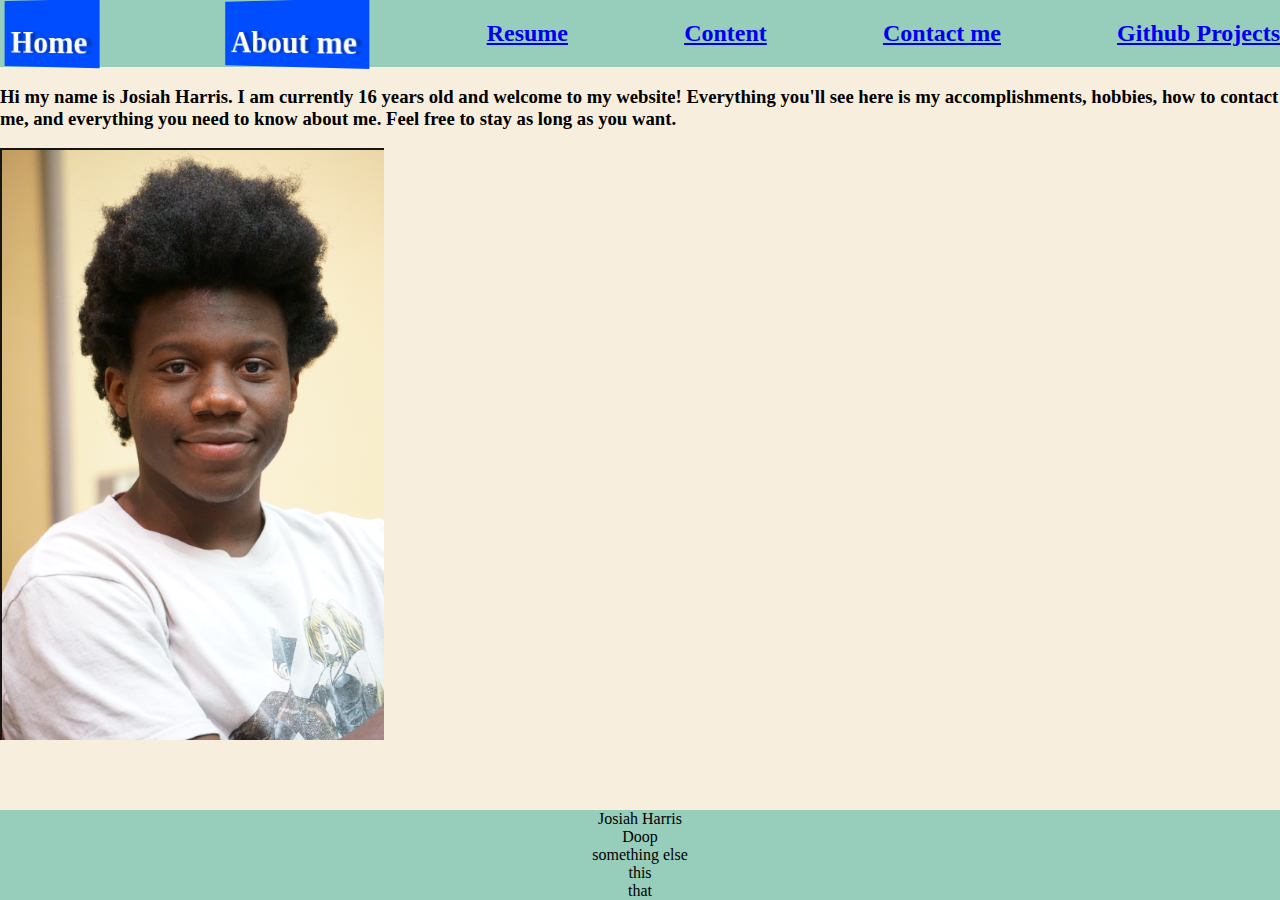
==== index.html @ 0b44acfd "GOT IT (thank you mr fast)" ====
<!DOCTYPE html>
<html lang="en">

<head>
    <meta charset="UTF-8">
    <meta name="viewport" content="width=device-width, initial-scale=1.0">
    <title>Josiahs Place</title>
    <link rel="stylesheet" href="style.css">
</head>

<body class="home">

    <header class="homet">

        <a href="index.html" class="button-92">
            <span>Home</span>
        </a>
        <a href="abt-me.html" class="button-92"> <span>About me</span></a>
        
        <a href="resume.html">
            <h2>Resume</h2>
        </a>
        <a href="content.html">
            <h2>Content</h2>
        </a>
        <a href="contacts.html">
            <h2>Contact me</h2>
        </a>
        <a href="github-projects.html">
            <h2>Github Projects</h2>
        </a>

    </header>
    <h3>Hi my name is Josiah Harris. I am currently 16 years old and welcome to my website! Everything you'll see
        here is my accomplishments, hobbies, how to contact me, and everything you need to know about me. Feel free
        to stay as long as you want.</h3>
    <img src="image of josiah 1.png" alt="Image of josiah">

    <footer>Josiah Harris <br> Doop <br> something else <br> this <br> that
    </footer>
</body>

</html>
---- style.css ----
body{
    margin: 0;
}

header{
display: flex;
justify-content: space-between;
}

.home{
    background-color: #F7EEDD;
}
.homet{
    background-color: #97CDBB;
}

footer {
    position: fixed;
    bottom: 0;
    width: 100%;
    background-color: #97CDBB;
    color: rgb(0, 0, 0);
    text-align: center;
 }

.abtt {
    background-color: #9FDEDD;
}
.resumet{

}






.button-92 {
  --c: #fff;
  
  background: linear-gradient(90deg, #0000 33%, #fff5, #0000 67%) var(--_p,100%)/300% no-repeat,
    #004dff;
  
  color: #0000;
  border: none;
  transform: perspective(500px) rotateY(calc(20deg*var(--_i,-1)));
  text-shadow: calc(var(--_i,-1)* 0.08em) -.01em 0   var(--c),
    calc(var(--_i,-1)*-0.08em)  .01em 2px #0004;
  outline-offset: .1em;
  transition: 0.3s;
}

.button-92 > span {
    position: relative;
    top:35%;
    height: 1em;
}

.button-92:hover,
.button-92:focus-visible {
  --_p: 0%;
  --_i: 1;
}

.button-92:active {
  text-shadow: none;
  color: var(--c);
  box-shadow: inset 0 0 9e9q #0005;
  transition: 0s;
}

.button-92 {
  font-weight: bold;
  font-size: 2rem;
  margin: 0;
  cursor: pointer;
  padding: .1em .3em;
  text-decoration: none;

}
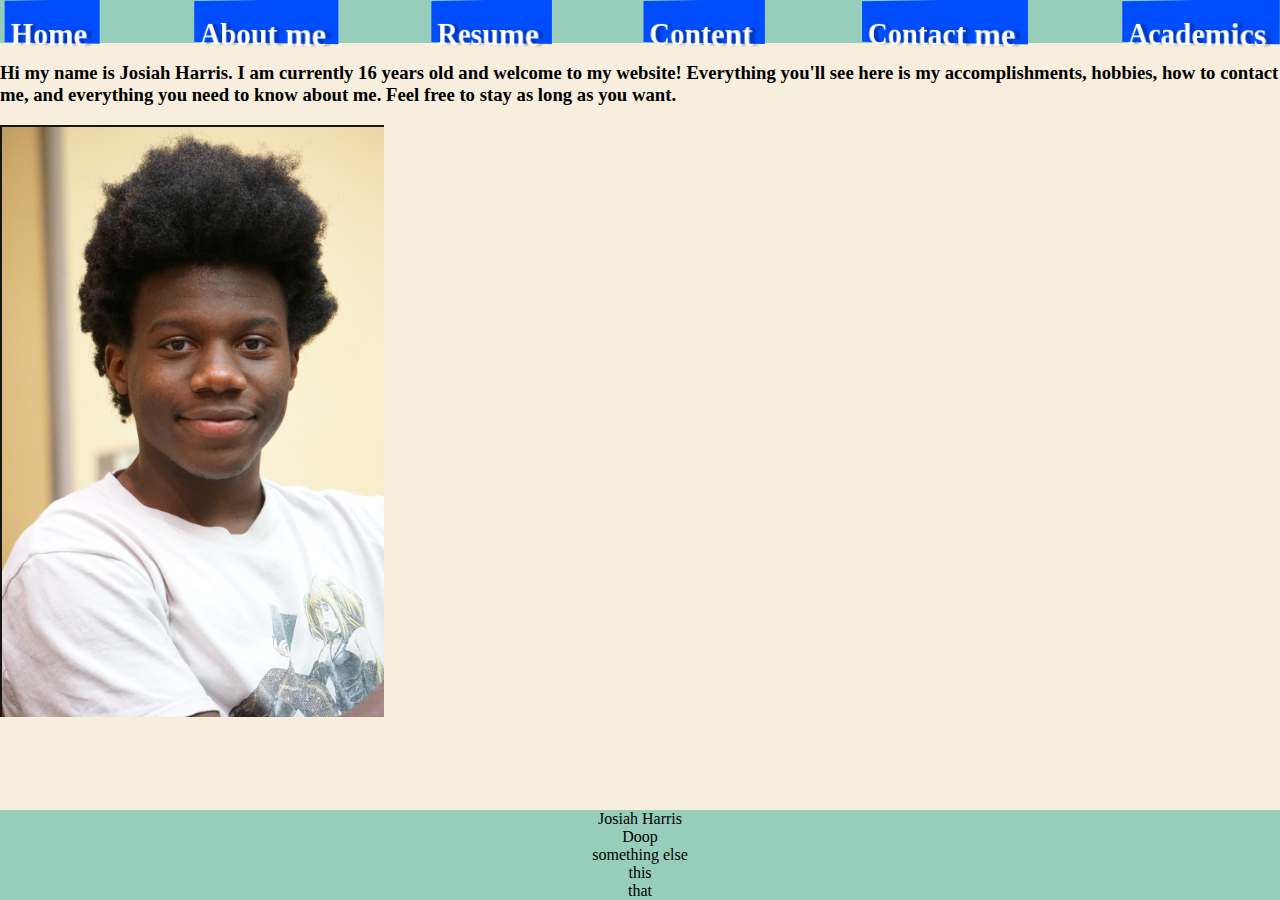
==== commit 99dcb69e: "vro" ====
--- a/index.html
+++ b/index.html
@@ -15,19 +15,20 @@
         <a href="index.html" class="button-92">
             <span>Home</span>
         </a>
-        <a href="abt-me.html" class="button-92"> <span>About me</span></a>
-        
-        <a href="resume.html">
-            <h2>Resume</h2>
+        <a href="abt-me.html" class="button-92"> 
+            <span>About me</span>
         </a>
-        <a href="content.html">
-            <h2>Content</h2>
+        <a href="resume.html" class="button-92">
+            <span>Resume</span>
         </a>
-        <a href="contacts.html">
-            <h2>Contact me</h2>
+        <a href="content.html"class="button-92">
+            <span>Content</span>
         </a>
-        <a href="github-projects.html">
-            <h2>Github Projects</h2>
+        <a href="contacts.html"class="button-92">
+            <span>Contact me</span>
+        </a>
+        <a href="academics.html"class="button-92">
+            <span>Academics</span>
         </a>
 
     </header>
@@ -38,6 +39,8 @@
 
     <footer>Josiah Harris <br> Doop <br> something else <br> this <br> that
     </footer>
+
+
 </body>
 
 </html>--- a/style.css
+++ b/style.css
@@ -77,4 +77,5 @@
   padding: .1em .3em;
   text-decoration: none;
 
-}+}
+
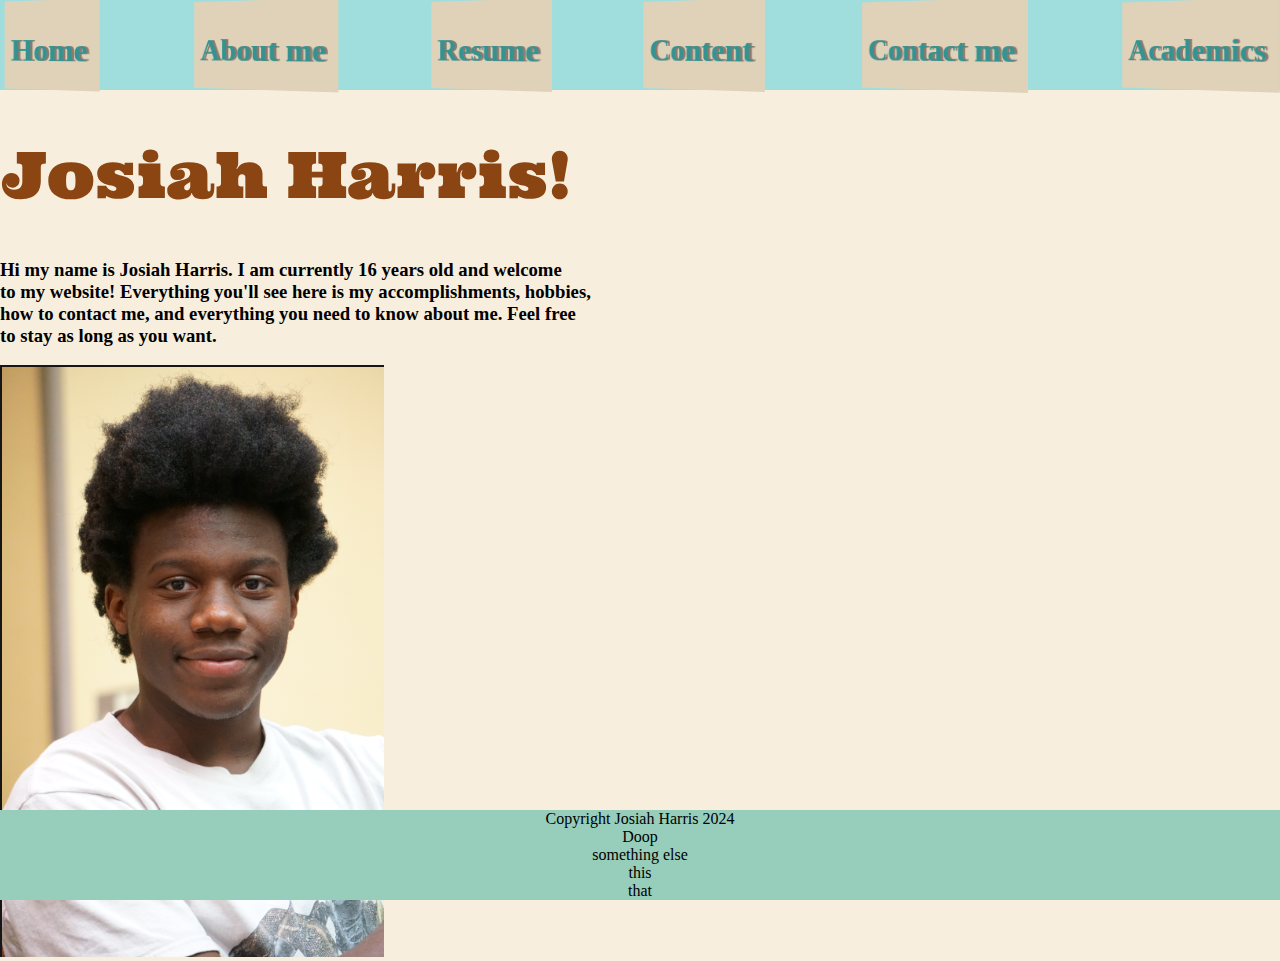
==== commit 719da840: "Cooking" ====
--- a/index.html
+++ b/index.html
@@ -32,15 +32,19 @@
         </a>
 
     </header>
-    <h3>Hi my name is Josiah Harris. I am currently 16 years old and welcome to my website! Everything you'll see
-        here is my accomplishments, hobbies, how to contact me, and everything you need to know about me. Feel free
+    <h1 class="bign">Josiah Harris!</h1>
+
+    <h3>Hi my name is Josiah Harris. I am currently 16 years old and welcome <br>to my website! Everything you'll see
+        here is my accomplishments, hobbies, <br> how to contact me, and everything you need to know about me. Feel free <br>
         to stay as long as you want.</h3>
     <img src="image of josiah 1.png" alt="Image of josiah">
 
-    <footer>Josiah Harris <br> Doop <br> something else <br> this <br> that
+    <footer>Copyright Josiah Harris 2024 <br> Doop <br> something else <br> this <br> that
     </footer>
 
-
+    <link rel="preconnect" href="https://fonts.googleapis.com">
+    <link rel="preconnect" href="https://fonts.gstatic.com" crossorigin>
+    <link href="https://fonts.googleapis.com/css2?family=Ojuju:wght@200..800&family=Ultra&display=swap" rel="stylesheet">
 </body>
 
 </html>--- a/style.css
+++ b/style.css
@@ -5,13 +5,15 @@
 header{
 display: flex;
 justify-content: space-between;
+height: 10vh;
 }
 
 .home{
     background-color: #F7EEDD;
 }
 .homet{
-    background-color: #97CDBB;
+    background-color: #9FDEDD;
+
 }
 
 footer {
@@ -24,28 +26,50 @@
  }
 
 .abtt {
-    background-color: #9FDEDD;
+  background-color: #9FDEDD;
 }
 .resumet{
-
+  background-color: #9FDEDD;
+}
+.academicst{
+  background-color: #9FDEDD;
+}
+.contactst{
+  background-color: #9FDEDD;
+}
+.contentt{
+  background-color: #9FDEDD;
+}
+.moret{
+  background-color: #9FDEDD;
+}
+.bign{
+  font-size: 64px;
+ 
+  font-family: "Ultra", serif;
+  font-weight: 400;
+  font-style: normal;
+  color: saddlebrown
+}
+.aren{
+  width: 17vw;
+  height: 50vh;
+  border-radius: 50px;
+  display: flex;
+  justify-content: center;
 }
 
-
-
-
-
-
 .button-92 {
-  --c: #fff;
+  --c: #349391;
   
-  background: linear-gradient(90deg, #0000 33%, #fff5, #0000 67%) var(--_p,100%)/300% no-repeat,
-    #004dff;
+  background: linear-gradient(90deg, #00000000 33%, #fff5, #0000 67%) var(--_p,100%)/300% no-repeat,
+  #dfd2b9;
   
-  color: #0000;
+  color: #00000000;
   border: none;
   transform: perspective(500px) rotateY(calc(20deg*var(--_i,-1)));
   text-shadow: calc(var(--_i,-1)* 0.08em) -.01em 0   var(--c),
-    calc(var(--_i,-1)*-0.08em)  .01em 2px #0004;
+    0  0 0 rgba(62, 30, 30, 0.496);
   outline-offset: .1em;
   transition: 0.3s;
 }
@@ -65,7 +89,7 @@
 .button-92:active {
   text-shadow: none;
   color: var(--c);
-  box-shadow: inset 0 0 9e9q #0005;
+  box-shadow: inset 0 0 9e9q rgba(0, 0, 0, 0.333);
   transition: 0s;
 }
 
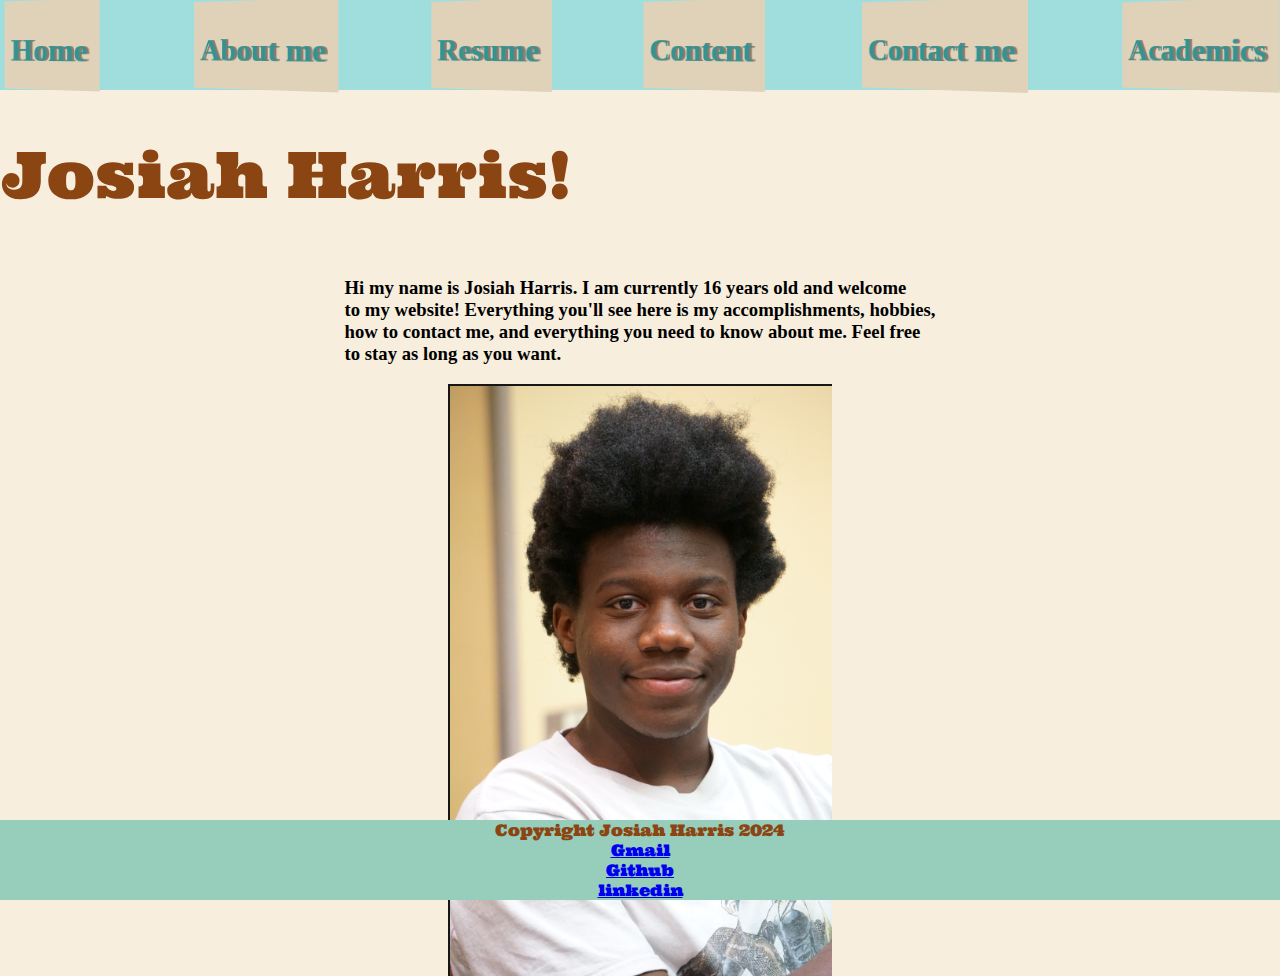
==== commit 764d9541: "alot" ====
--- a/index.html
+++ b/index.html
@@ -33,14 +33,15 @@
 
     </header>
     <h1 class="bign">Josiah Harris!</h1>
-
+<section class="hm">
     <h3>Hi my name is Josiah Harris. I am currently 16 years old and welcome <br>to my website! Everything you'll see
         here is my accomplishments, hobbies, <br> how to contact me, and everything you need to know about me. Feel free <br>
         to stay as long as you want.</h3>
     <img src="image of josiah 1.png" alt="Image of josiah">
+</section>
+<footer>Copyright Josiah Harris 2024 <br> <a class="foot" href="mailto:ninjathunda9@gmail.com">Gmail</a> <br> <a class="foot" href="https://github.com/saltywoodchucksk8r">Github</a><br><a href="https://www.linkedin.com/in/josiah-harris-252584308/">linkedin</a>
+</footer>
 
-    <footer>Copyright Josiah Harris 2024 <br> Doop <br> something else <br> this <br> that
-    </footer>
 
     <link rel="preconnect" href="https://fonts.googleapis.com">
     <link rel="preconnect" href="https://fonts.gstatic.com" crossorigin>
--- a/style.css
+++ b/style.css
@@ -23,8 +23,17 @@
     background-color: #97CDBB;
     color: rgb(0, 0, 0);
     text-align: center;
+    font-family: "Ultra", serif;
+    font-weight: 400;
+    font-style: normal;
+    color: saddlebrown
+    
  }
-
+.hm{
+  justify-content: center;
+  justify-items: center;
+  display: grid;
+}
 .abtt {
   background-color: #9FDEDD;
 }
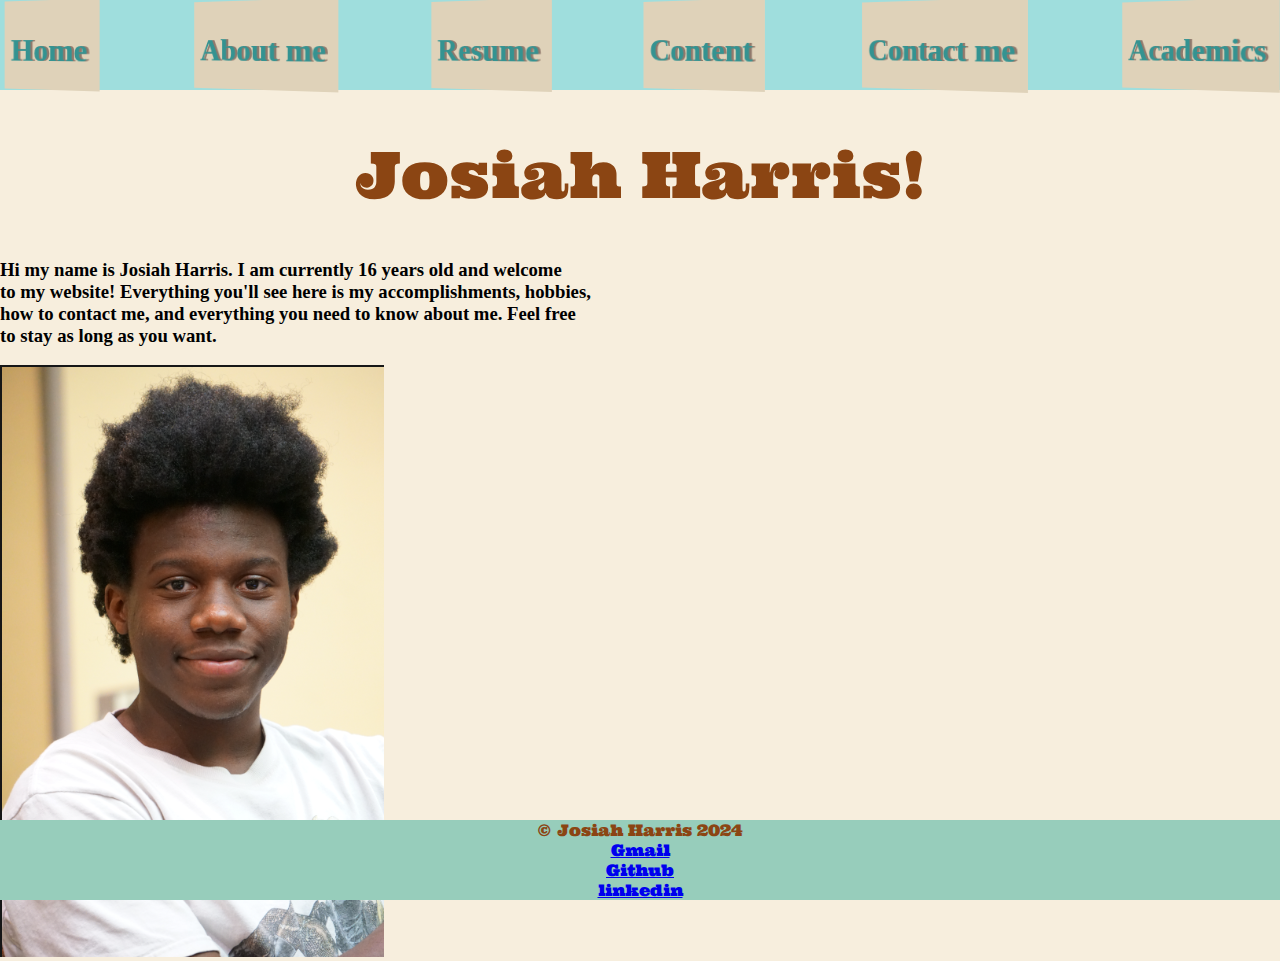
==== commit 3da0b1f0: "aldsiagsdkh" ====
--- a/index.html
+++ b/index.html
@@ -33,13 +33,15 @@
 
     </header>
     <h1 class="bign">Josiah Harris!</h1>
-<section class="hm">
-    <h3>Hi my name is Josiah Harris. I am currently 16 years old and welcome <br>to my website! Everything you'll see
+<section>
+    <!-- change class below for text and put this in class display: flex;
+    justify-content: flex-start; -->
+    <h3 class="">Hi my name is Josiah Harris. I am currently 16 years old and welcome <br>to my website! Everything you'll see
         here is my accomplishments, hobbies, <br> how to contact me, and everything you need to know about me. Feel free <br>
         to stay as long as you want.</h3>
     <img src="image of josiah 1.png" alt="Image of josiah">
 </section>
-<footer>Copyright Josiah Harris 2024 <br> <a class="foot" href="mailto:ninjathunda9@gmail.com">Gmail</a> <br> <a class="foot" href="https://github.com/saltywoodchucksk8r">Github</a><br><a href="https://www.linkedin.com/in/josiah-harris-252584308/">linkedin</a>
+<footer>&copy; Josiah Harris 2024 <br> <a class="foot" href="mailto:ninjathunda9@gmail.com">Gmail</a> <br> <a class="foot" href="https://github.com/saltywoodchucksk8r">Github</a><br><a href="https://www.linkedin.com/in/josiah-harris-252584308/">linkedin</a>
 </footer>
 
 
--- a/style.css
+++ b/style.css
@@ -29,11 +29,7 @@
     color: saddlebrown
     
  }
-.hm{
-  justify-content: center;
-  justify-items: center;
-  display: grid;
-}
+
 .abtt {
   background-color: #9FDEDD;
 }
@@ -54,7 +50,8 @@
 }
 .bign{
   font-size: 64px;
- 
+  display: flex;
+  justify-content: center;
   font-family: "Ultra", serif;
   font-weight: 400;
   font-style: normal;
@@ -68,6 +65,19 @@
   justify-content: center;
 }
 
+.A{
+  display: flex;
+  flex-direction: row;
+}
+
+.B{
+  display: flex;
+  flex-direction: row-reverse;
+}
+img {
+  max-width: 1000px;
+  max-height: 1000px;
+}
 .button-92 {
   --c: #349391;
   
